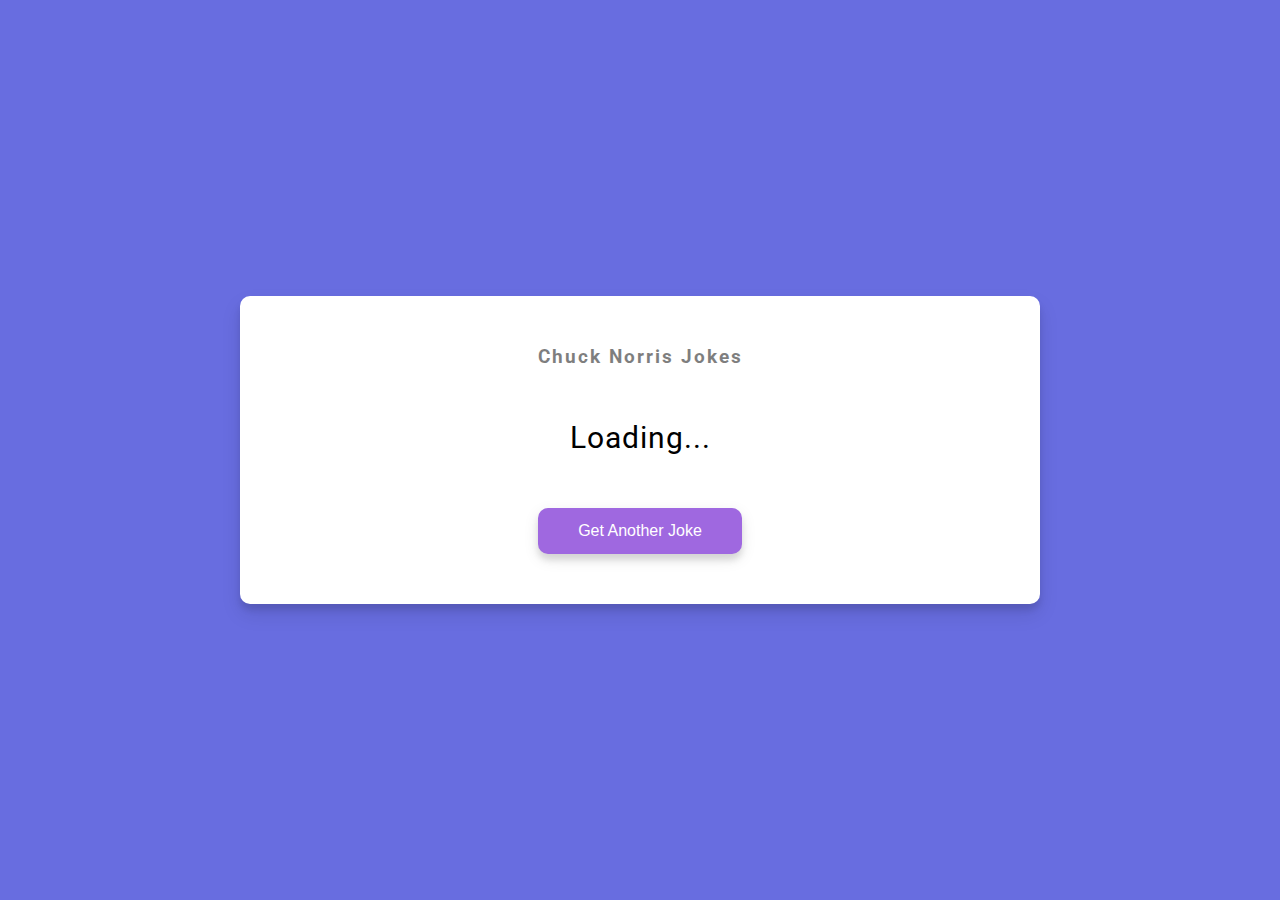
==== 09-asynchronous-javascript-docs/chuck-joke-generator-start/index.html @ 3a33c196 "todo list progress" ====
<!DOCTYPE html>
<html lang="en">
  <head>
    <meta charset="UTF-8" />
    <meta name="viewport" content="width=device-width, initial-scale=1.0" />
    <link rel="stylesheet" href="style.css" />
    <title>Chuck Jokes</title>
  </head>
  <body>
    <div class="container">
      <h3>Chuck Norris Jokes</h3>
      <div id="joke" class="joke">Loading...</div>
      <button id="joke-btn" class="btn">Get Another Joke</button>
    </div>
    <script src="script.js"></script>
  </body>
</html>
---- 09-asynchronous-javascript-docs/chuck-joke-generator-start/style.css ----
@import url('https://fonts.googleapis.com/css2?family=Roboto:wght@400;700&display=swap');

* {
  box-sizing: border-box;
}

body {
  background-color: #686de0;
  font-family: 'Roboto', sans-serif;
  display: flex;
  flex-direction: column;
  align-items: center;
  justify-content: center;
  height: 100vh;
  overflow: hidden;
  margin: 0;
  padding: 20px;
}

.container {
  background-color: #fff;
  border-radius: 10px;
  box-shadow: 0 10px 20px rgba(0, 0, 0, 0.1), 0 6px 6px rgba(0, 0, 0, 0.1);
  padding: 50px 20px;
  text-align: center;
  max-width: 100%;
  width: 800px;
}

h3 {
  margin: 0;
  opacity: 0.5;
  letter-spacing: 2px;
}

.joke {
  font-size: 30px;
  letter-spacing: 1px;
  line-height: 40px;
  margin: 50px auto;
  max-width: 600px;
}

.btn {
  background-color: #9f68e0;
  color: #fff;
  border: 0;
  border-radius: 10px;
  box-shadow: 0 5px 15px rgba(0, 0, 0, 0.1), 0 6px 6px rgba(0, 0, 0, 0.1);
  padding: 14px 40px;
  font-size: 16px;
  cursor: pointer;
}

.btn:active {
  transform: scale(0.98);
}

.btn:focus {
  outline: 0;
}
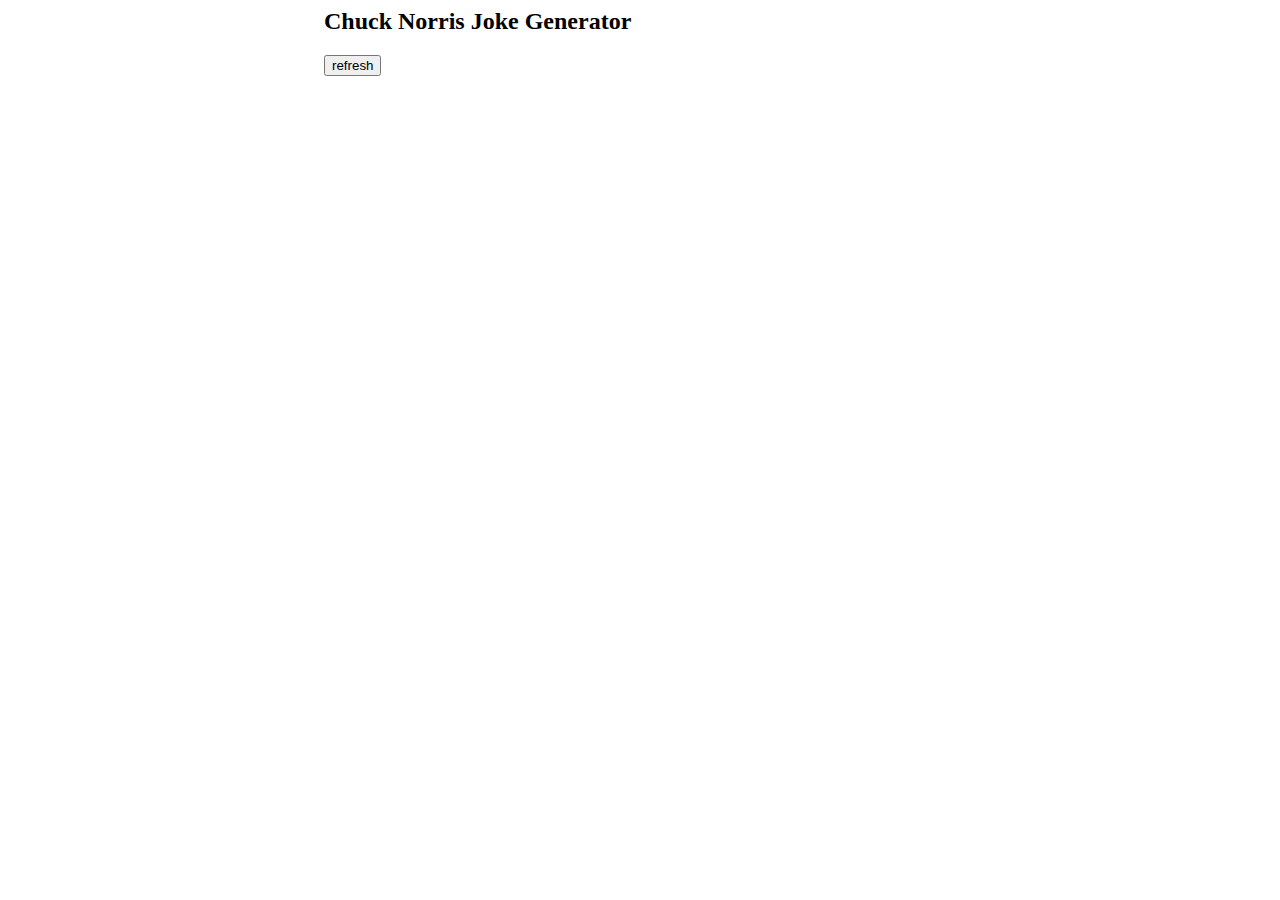
==== commit 63f0b4ff: "Movie app" ====
--- a/09-asynchronous-javascript-docs/chuck-joke-generator-start/index.html
+++ b/09-asynchronous-javascript-docs/chuck-joke-generator-start/index.html
@@ -1,17 +1,19 @@
-<!DOCTYPE html>
-<html lang="en">
+<!DOCTYPE <!DOCTYPE html>
+<html>
   <head>
-    <meta charset="UTF-8" />
-    <meta name="viewport" content="width=device-width, initial-scale=1.0" />
-    <link rel="stylesheet" href="style.css" />
-    <title>Chuck Jokes</title>
+    <meta charset="utf-8">
+    <meta http-equiv="X-UA-Compatible" content="IE=edge">
+    <title></title>
+    <meta name="description" content="">
+    <meta name="viewport" content="width=device-width, initial-scale=1">
+    <link rel="stylesheet" href="">
   </head>
   <body>
-    <div class="container">
-      <h3>Chuck Norris Jokes</h3>
-      <div id="joke" class="joke">Loading...</div>
-      <button id="joke-btn" class="btn">Get Another Joke</button>
+    <div style="margin-left:25%; margin-right:25%" id="jokeBox">
+      <h2>Chuck Norris Joke Generator</h2>
+      <div id="joke"></div>
+      <button id="jokeBttn">refresh</button>
     </div>
-    <script src="script.js"></script>
+    <script src="09-asynchronous-javascript-docs/callbacks.js" async defer></script>
   </body>
-</html>
+</html>